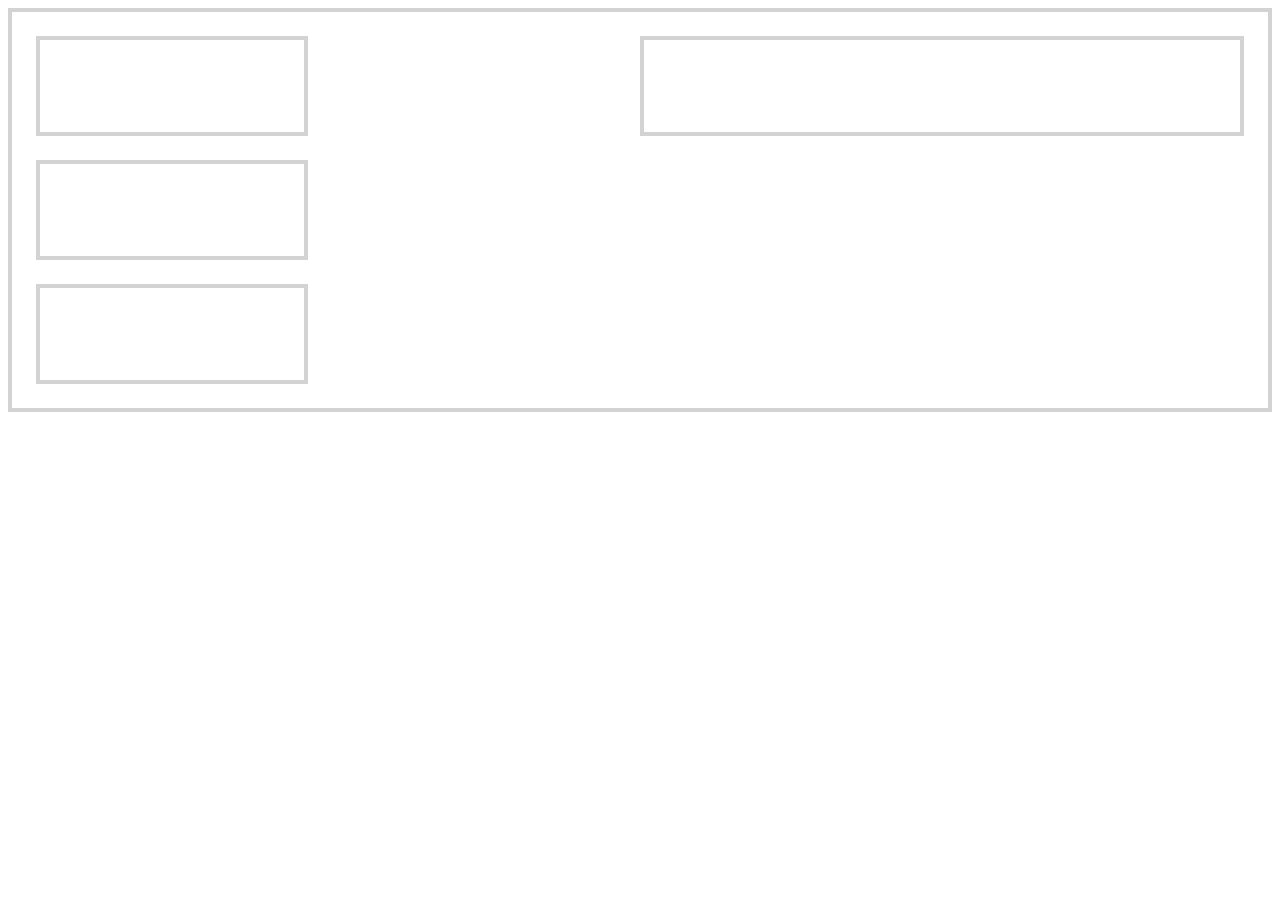
==== layout3.html @ 186828d3 "Moving another set of elements into industry standardard positions" ====
<!DOCTYPE html>
<html lang="en">
  <head>
    <meta charset="UTF-8" />
    <meta name="viewport" content="width=device-width, initial-scale=1.0" />
    <title>Document</title>
    <link rel="stylesheet" href="./style.css">
  </head>

  <body>
    <div class="L3container">
          <div class="L3Wrapper">
              <div class="L3BoxMain"></div>
              <div class="L3BoxMain"></div>
              <div class="L3BoxMain"></div>
            </div>
            <div class="L3BoxMain L3BoxMain-3"></div>
    </div>
  </body>
</html>
---- style.css ----
* {
    box-sizing: border-box;
}

.layoutcontainer {
    border: 4px solid lightgray;
    padding: 24px 24px 0px 24px;
}

.row {
    width: 100%;
    max-width: 600px;
    margin: 0 auto;
}

.title {
    border: 2px solid lightgray;
    width: 100%;
height: 24px;
margin-bottom: 24px;
}

.layoutbox {
    border: 4px solid lightgray;
    width: 30%;
    height: 100px;
    margin-bottom: 24px;
  }

.Lwrapper {
    display: flex;
flex-wrap: wrap;
justify-content: space-between;
}

.box {
  border: 4px solid lightgray;
  width: 100px;
  height: 100px;
}

.box-small {
  width: 50px;
  height: 50px;
  margin-left: 20px;
}

.box-wrapper {
  display: flex;
  align-items: center;
}

.container {
  border: 4px solid lightgray;
  display: flex;
  justify-content: space-between;
  padding: 24px;
}

.L3container {
    border: 4px solid lightgray;
    padding: 24px 24px 0 24px;
    display: flex;
    justify-content: space-between;
}

.L3BoxMain {
    border: 4px solid lightgray;
    width: 50%;
    height: 100px;
    margin-bottom: 24px;
  }

.L3Wrapper {
    width:  45%;
}

.L3BoxMain-3 {
    border: 4px solid lightgray;
    width: 50%;
  }
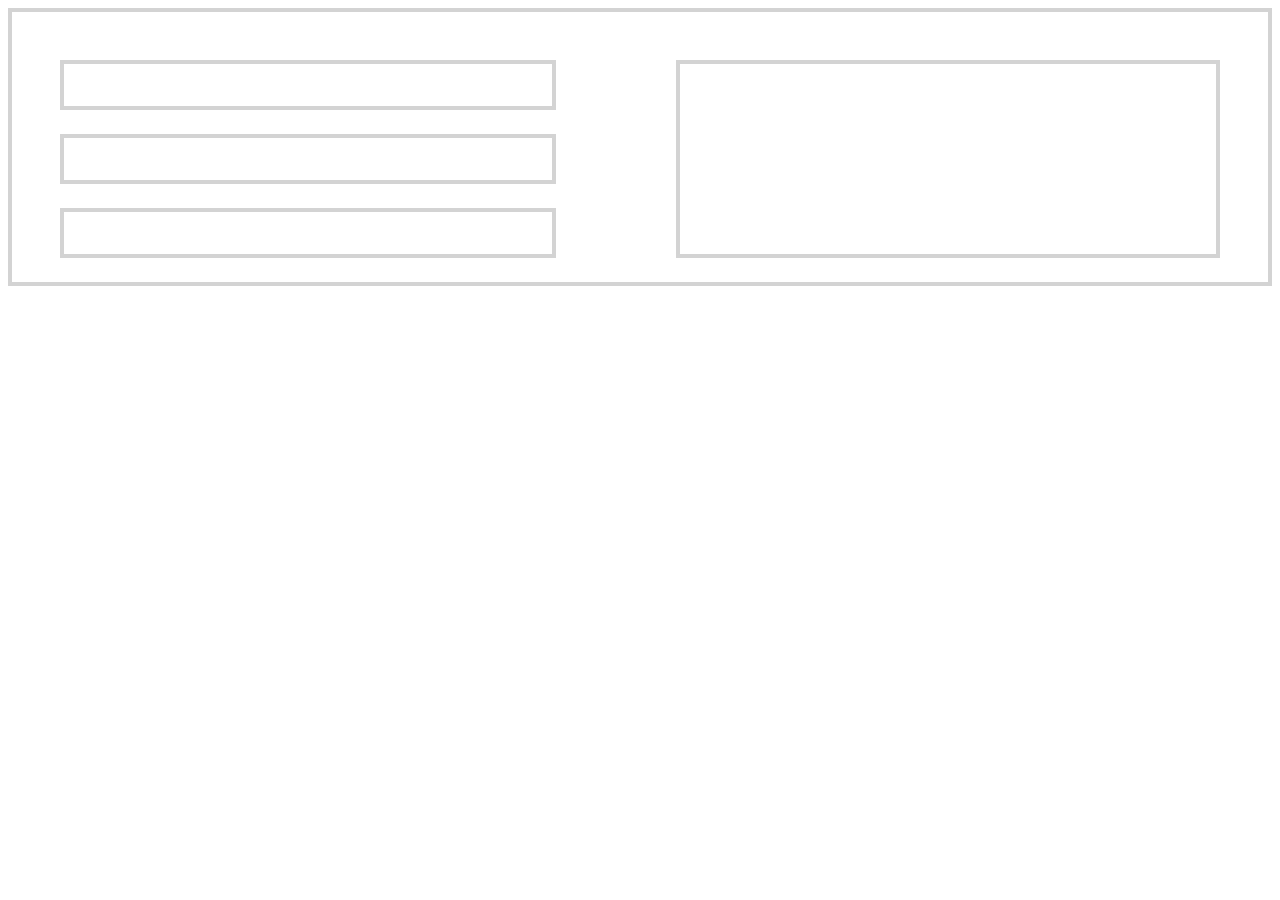
==== commit a3103748: "Made changes to fit the model of the workthrough" ====
--- a/layout3.html
+++ b/layout3.html
@@ -4,17 +4,17 @@
     <meta charset="UTF-8" />
     <meta name="viewport" content="width=device-width, initial-scale=1.0" />
     <title>Document</title>
-    <link rel="stylesheet" href="./style.css">
+    <link rel="stylesheet" href="./style.css" />
   </head>
 
   <body>
     <div class="L3container">
-          <div class="L3Wrapper">
-              <div class="L3BoxMain"></div>
-              <div class="L3BoxMain"></div>
-              <div class="L3BoxMain"></div>
-            </div>
-            <div class="L3BoxMain L3BoxMain-3"></div>
+      <div class="L3Wrapper">
+        <div class="L3Box L3Box-small"></div>
+        <div class="L3Box L3Box-small"></div>
+        <div class="L3Box L3Box-small"></div>
+      </div>
+      <div class="L3Box L3Box-change"></div>
     </div>
   </body>
 </html>
--- a/style.css
+++ b/style.css
@@ -1,36 +1,36 @@
 * {
-    box-sizing: border-box;
+  box-sizing: border-box;
 }
 
 .layoutcontainer {
-    border: 4px solid lightgray;
-    padding: 24px 24px 0px 24px;
+  border: 4px solid lightgray;
+  padding: 24px 24px 0px 24px;
 }
 
 .row {
-    width: 100%;
-    max-width: 600px;
-    margin: 0 auto;
+  width: 100%;
+  max-width: 600px;
+  margin: 0 auto;
 }
 
 .title {
-    border: 2px solid lightgray;
-    width: 100%;
-height: 24px;
-margin-bottom: 24px;
+  border: 2px solid lightgray;
+  width: 100%;
+  height: 24px;
+  margin-bottom: 24px;
 }
 
 .layoutbox {
-    border: 4px solid lightgray;
-    width: 30%;
-    height: 100px;
-    margin-bottom: 24px;
-  }
+  border: 4px solid lightgray;
+  width: 30%;
+  height: 100px;
+  margin-bottom: 24px;
+}
 
 .Lwrapper {
-    display: flex;
-flex-wrap: wrap;
-justify-content: space-between;
+  display: flex;
+  flex-wrap: wrap;
+  justify-content: space-between;
 }
 
 .box {
@@ -54,29 +54,29 @@
   border: 4px solid lightgray;
   display: flex;
   justify-content: space-between;
-  padding: 24px;
+  padding: 24px 24px 0 24px;
 }
 
 .L3container {
-    border: 4px solid lightgray;
-    padding: 24px 24px 0 24px;
-    display: flex;
-    justify-content: space-between;
+  border: 4px solid lightgray;
+  padding: 24px 24px 0 24px;
+  display: flex;
+  justify-content: space-between;
 }
 
-.L3BoxMain {
-    border: 4px solid lightgray;
-    width: 50%;
-    height: 100px;
-    margin-bottom: 24px;
-  }
+.L3Box {
+  border: 4px solid lightgray;
+  margin: 24px;
+}
+
+.L3Box-small {
+    height: 50px;
+}
 
 .L3Wrapper {
-    width:  45%;
+  width: 45%;
 }
 
-.L3BoxMain-3 {
-    border: 4px solid lightgray;
-    width: 50%;
-  }
-
+.L3Box-change {
+  width: 45%;
+}
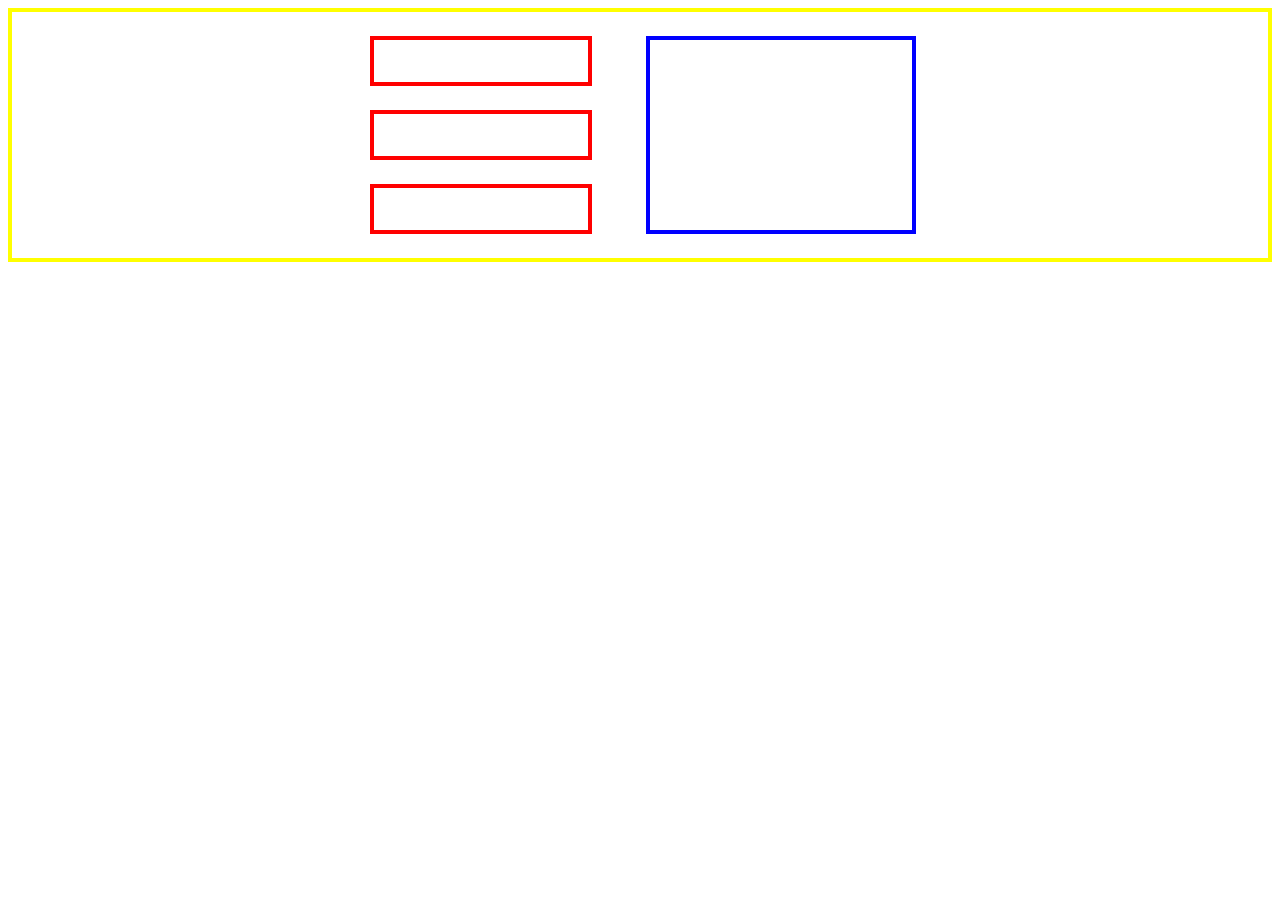
==== commit 8749ec87: "making changes so that the elements decrease as the widow size changes" ====
--- a/layout3.html
+++ b/layout3.html
@@ -9,12 +9,14 @@
 
   <body>
     <div class="L3container">
-      <div class="L3Wrapper">
-        <div class="L3Box L3Box-small"></div>
-        <div class="L3Box L3Box-small"></div>
-        <div class="L3Box L3Box-small"></div>
+      <div class="L3Row">
+        <div class="L3Wrapper">
+          <div class="L3Box L3Box-small"></div>
+          <div class="L3Box L3Box-small"></div>
+          <div class="L3Box L3Box-small"></div>
+        </div>
+        <div class="L3Box L3Box-change"></div>
       </div>
-      <div class="L3Box L3Box-change"></div>
     </div>
   </body>
 </html>
--- a/style.css
+++ b/style.css
@@ -3,7 +3,7 @@
 }
 
 .layoutcontainer {
-  border: 4px solid lightgray;
+  border: 4px solid black;
   padding: 24px 24px 0px 24px;
 }
 
@@ -14,14 +14,14 @@
 }
 
 .title {
-  border: 2px solid lightgray;
+  border: 2px solid yellow;
   width: 100%;
   height: 24px;
   margin-bottom: 24px;
 }
 
 .layoutbox {
-  border: 4px solid lightgray;
+  border: 4px solid red;
   width: 30%;
   height: 100px;
   margin-bottom: 24px;
@@ -33,16 +33,24 @@
   justify-content: space-between;
 }
 
+.container {
+  border: 4px solid red;
+  display: flex;
+  justify-content: space-between;
+  padding: 24px;
+}
+
 .box {
-  border: 4px solid lightgray;
+  border: 4px solid black;
   width: 100px;
   height: 100px;
 }
 
 .box-small {
+  border: 4px solid yellow;
   width: 50px;
   height: 50px;
-  margin-left: 20px;
+  margin-left: 24px;
 }
 
 .box-wrapper {
@@ -50,33 +58,80 @@
   align-items: center;
 }
 
-.container {
-  border: 4px solid lightgray;
-  display: flex;
-  justify-content: space-between;
-  padding: 24px 24px 0 24px;
-}
-
 .L3container {
-  border: 4px solid lightgray;
-  padding: 24px 24px 0 24px;
+  border: 4px solid yellow;
+  padding: 24px 24px -24px 24px;
   display: flex;
   justify-content: space-between;
 }
 
+.L3Row {
+  display: flex;
+  width: 100%;
+  max-width: 600px;
+  margin: 0 auto;
+}
+
 .L3Box {
-  border: 4px solid lightgray;
+  border: 4px solid blue;
   margin: 24px;
 }
 
 .L3Box-small {
-    height: 50px;
+  border: 4px solid red;
+  height: 50px;
 }
 
 .L3Wrapper {
   width: 45%;
+  max-width: 600px;
+  margin: 0 auto;
 }
 
 .L3Box-change {
   width: 45%;
 }
+
+.L4container {
+  border: 4px solid green;
+  padding: 80px 24px 80px 24px;
+}
+
+.L4row {
+  width: 100%;
+  max-width: 600px;
+  margin: 0 auto -24px auto;
+  display: flex;
+  justify-content: space-between;
+}
+
+.L4Box {
+  border: 4px solid black;
+  margin: 24px;
+}
+
+.box1 {
+  border: 4px solid yellow;
+  height: 50px;
+}
+
+.box2 {
+  width: 30%;
+  height: 50px;
+}
+
+.Box2Wrapper {
+  display: flex;
+  justify-content: space-between;
+}
+
+.L4Wrapper {
+  width: 50%;
+  display: flex;
+  flex-direction: column;
+}
+
+.box3 {
+  border: 4px solid red;
+  width: 45%;
+}
